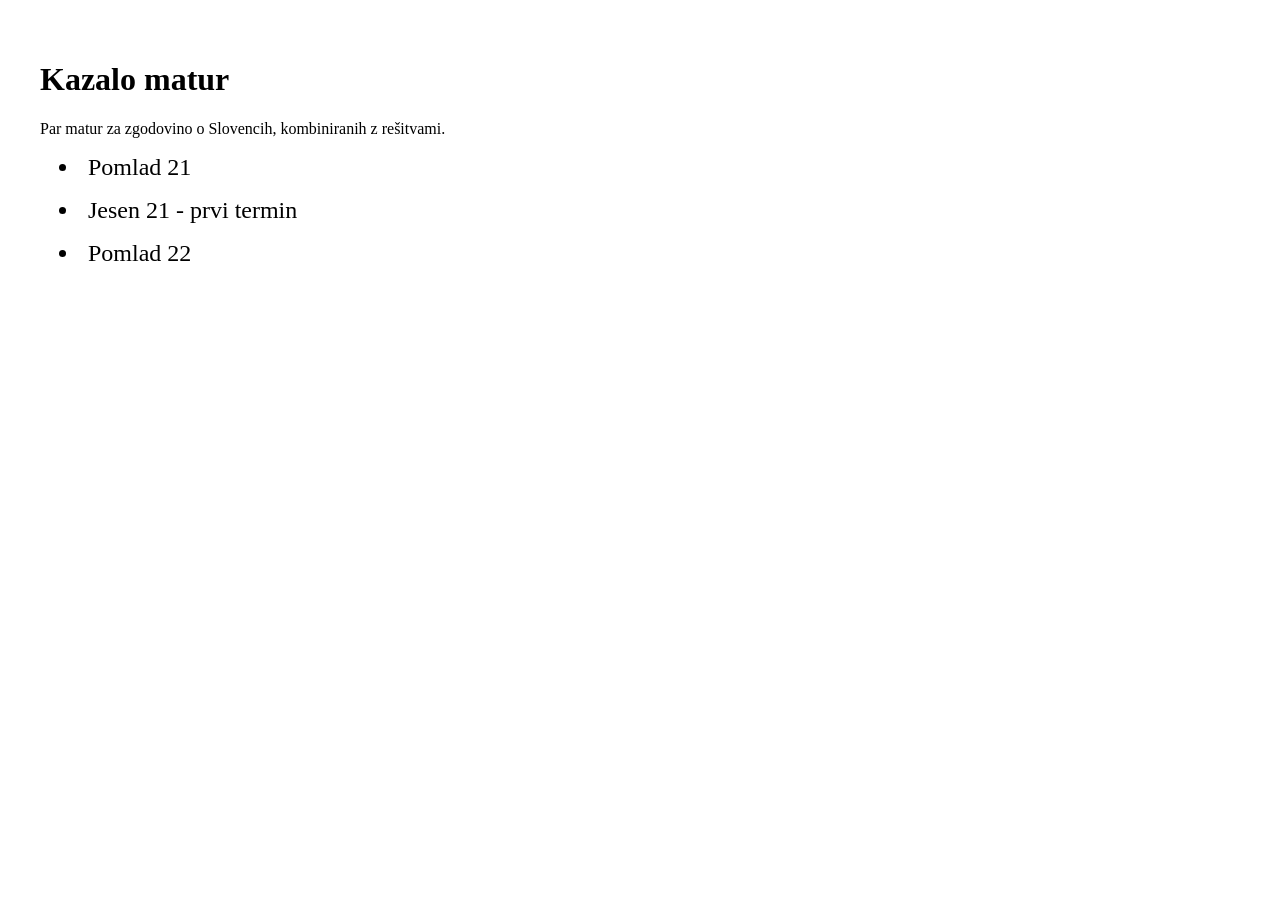
==== index.html @ 5495cc56 "jesen 21 prvi termin" ====
<!doctype html>
<html lang="en">
	<head>
		<meta charset="UTF-8" />
		<meta name="viewport" content="width=device-width, initial-scale=1.0" />
		<title>kazalo matur</title>
		<style>
			* {
				font-family: "Source Serif 4", serif;
				text-decoration: none;
				color: black;
				box-sizing: border-box;
			}

			body {
				padding: 2rem;
			}

			ul {
				display: flex;
				flex-direction: column;
				gap: 1rem;

				li {
					font-size: 1.5rem;

					a {
						padding: 0.5rem;
						transition: all 0.1s ease-in-out;

						&:hover {
							text-decoration: underline;
						}
					}
				}
			}
		</style>
	</head>
	<body>
		<header>
			<h1>Kazalo matur</h1>
			<p>Par matur za zgodovino o Slovencih, kombiniranih z rešitvami.</p>
		</header>
		<ul>
			<li>
				<a href="./pomlad 21/website/index.html" target="_blank"
					>Pomlad 21</a
				>
			</li>
			<li>
				<a
					href="./jesen 21/prvi termin/website/index.html"
					target="_blank"
					>Jesen 21 - prvi termin</a
				>
			</li>
			<li>
				<a href="./pomlad 22/website/index.html" target="_blank"
					>Pomlad 22</a
				>
			</li>
		</ul>
	</body>
</html>
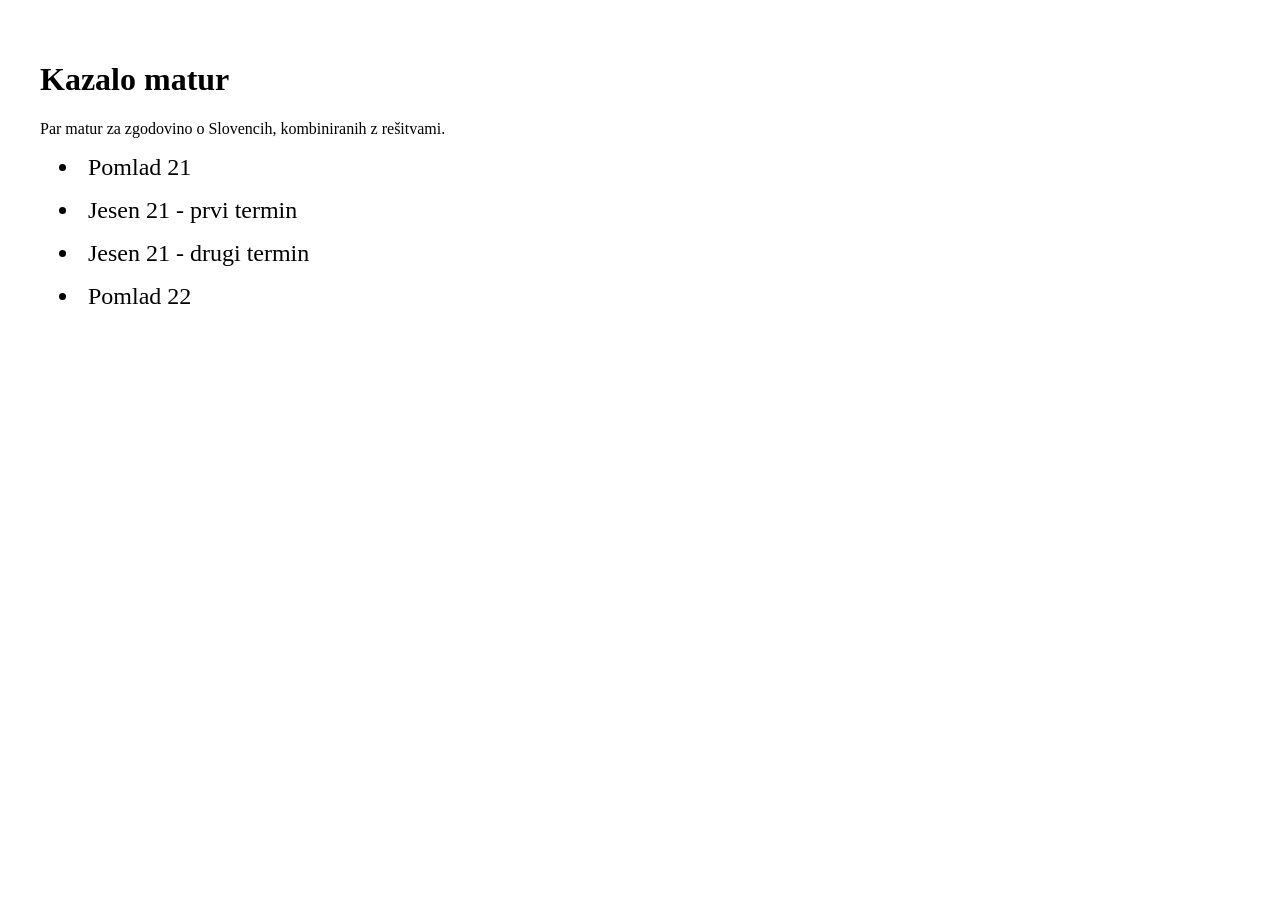
==== commit ada0f487: "jesen 21 drugi termin" ====
--- a/index.html
+++ b/index.html
@@ -55,6 +55,13 @@
 				>
 			</li>
 			<li>
+				<a
+					href="./jesen 21/drugi termin/website/index.html"
+					target="_blank"
+					>Jesen 21 - drugi termin</a
+				>
+			</li>
+			<li>
 				<a href="./pomlad 22/website/index.html" target="_blank"
 					>Pomlad 22</a
 				>
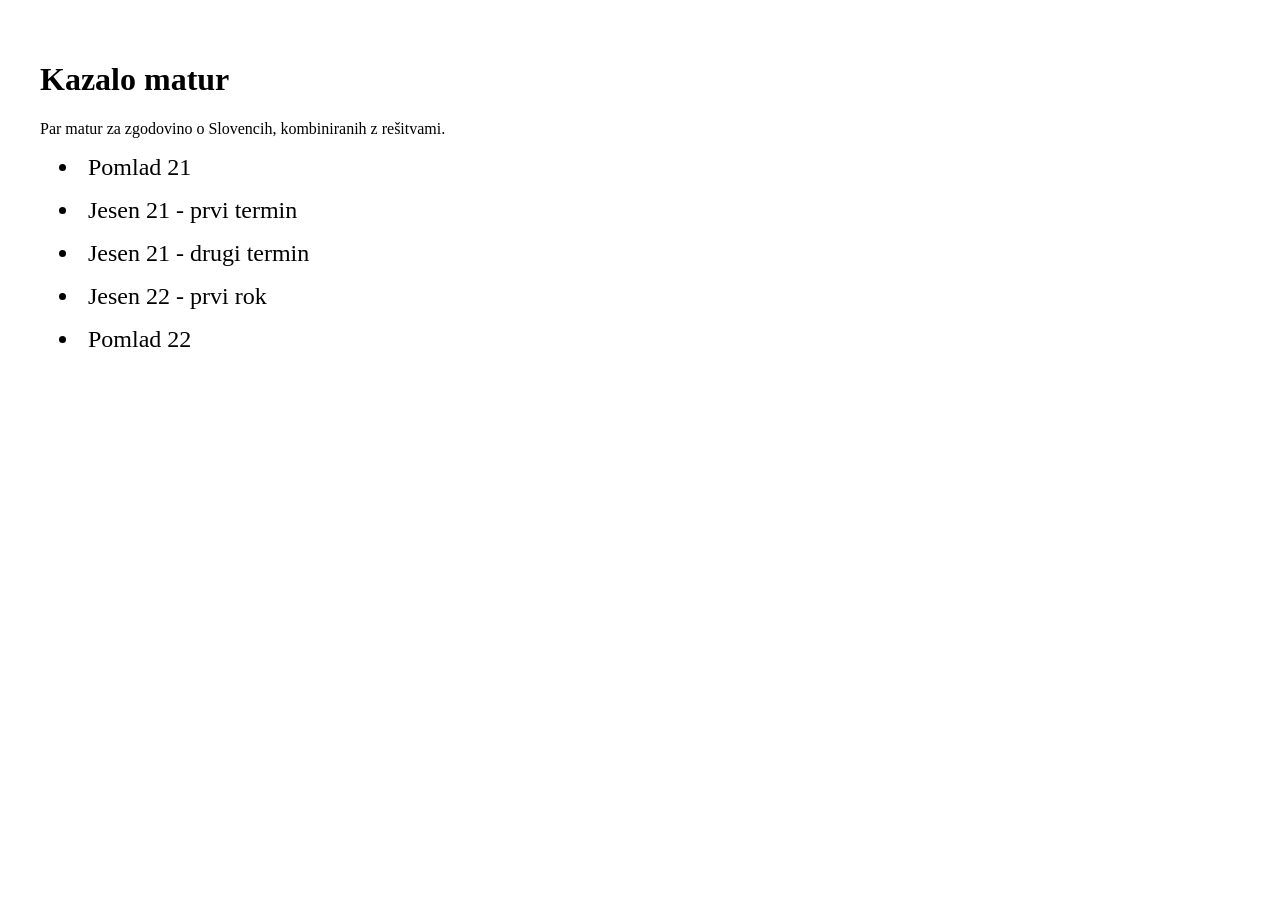
==== commit 7a162d6b: "jesen 22 prvi termin" ====
--- a/index.html
+++ b/index.html
@@ -62,6 +62,13 @@
 				>
 			</li>
 			<li>
+				<a
+					href="./jesen 22/prvi rok/website/index.html"
+					target="_blank">
+					Jesen 22 - prvi rok
+				</a>
+			</li>
+			<li>
 				<a href="./pomlad 22/website/index.html" target="_blank"
 					>Pomlad 22</a
 				>
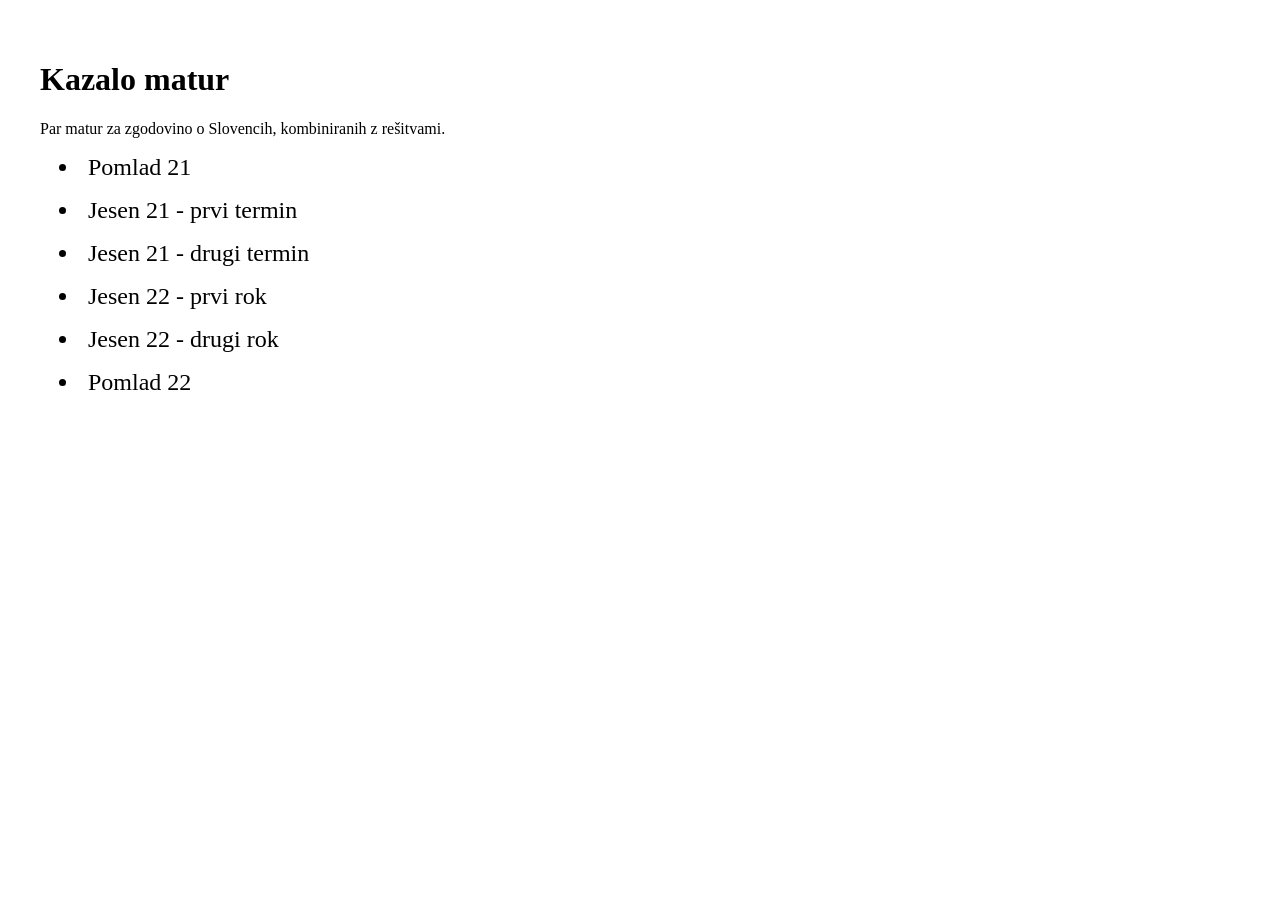
==== commit 77589164: "jesen 22 drugi rok" ====
--- a/index.html
+++ b/index.html
@@ -69,6 +69,13 @@
 				</a>
 			</li>
 			<li>
+				<a
+					href="./jesen 22/drugi rok/website/index.html"
+					target="_blank">
+					Jesen 22 - drugi rok
+				</a>
+			</li>
+			<li>
 				<a href="./pomlad 22/website/index.html" target="_blank"
 					>Pomlad 22</a
 				>
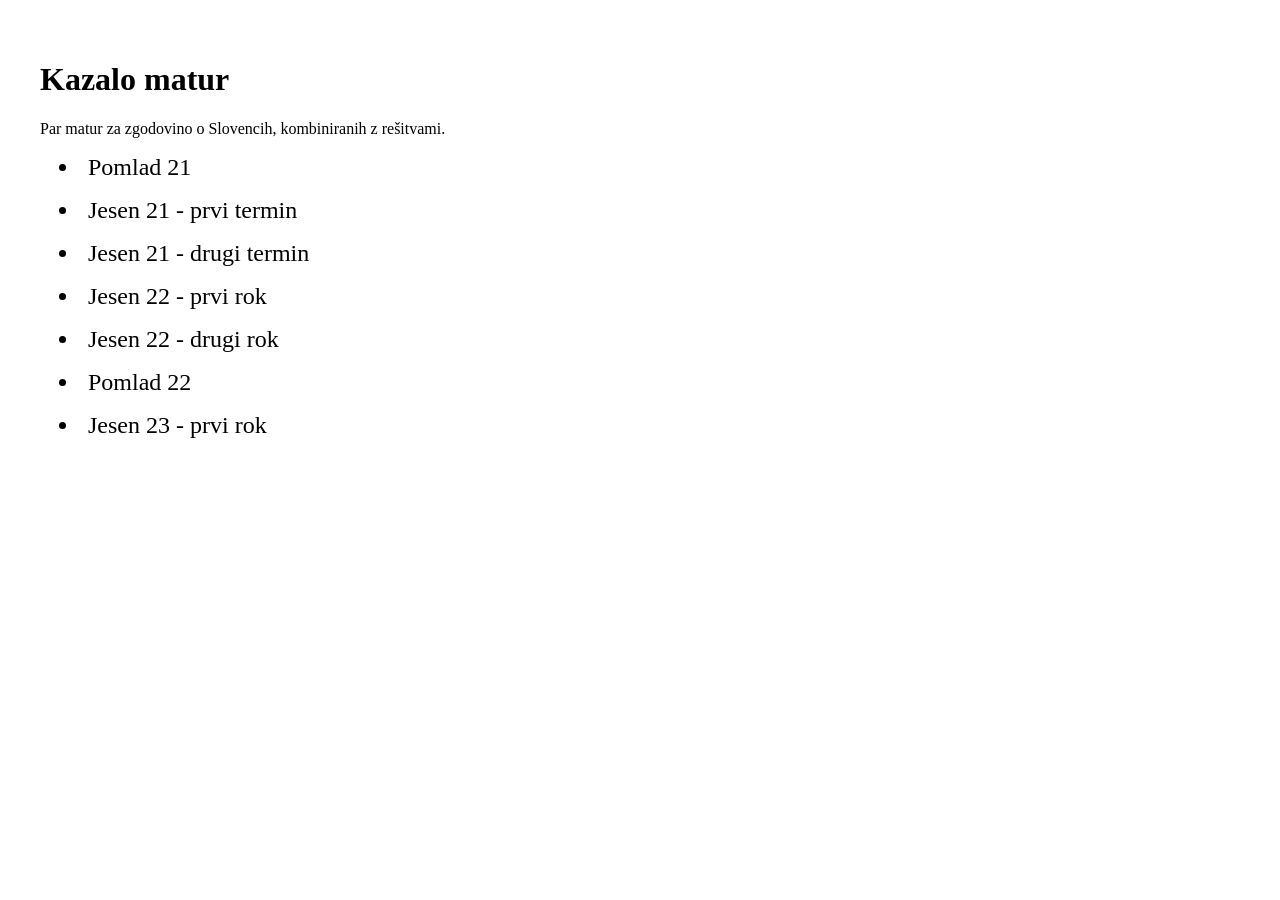
==== commit b22072e0: "prvi rok jesen 23" ====
--- a/index.html
+++ b/index.html
@@ -80,6 +80,13 @@
 					>Pomlad 22</a
 				>
 			</li>
+			<li>
+				<a
+					href="./jesen 23/prvi rok/website/index.html"
+					target="_blank">
+					Jesen 23 - prvi rok
+				</a>
+			</li>
 		</ul>
 	</body>
 </html>
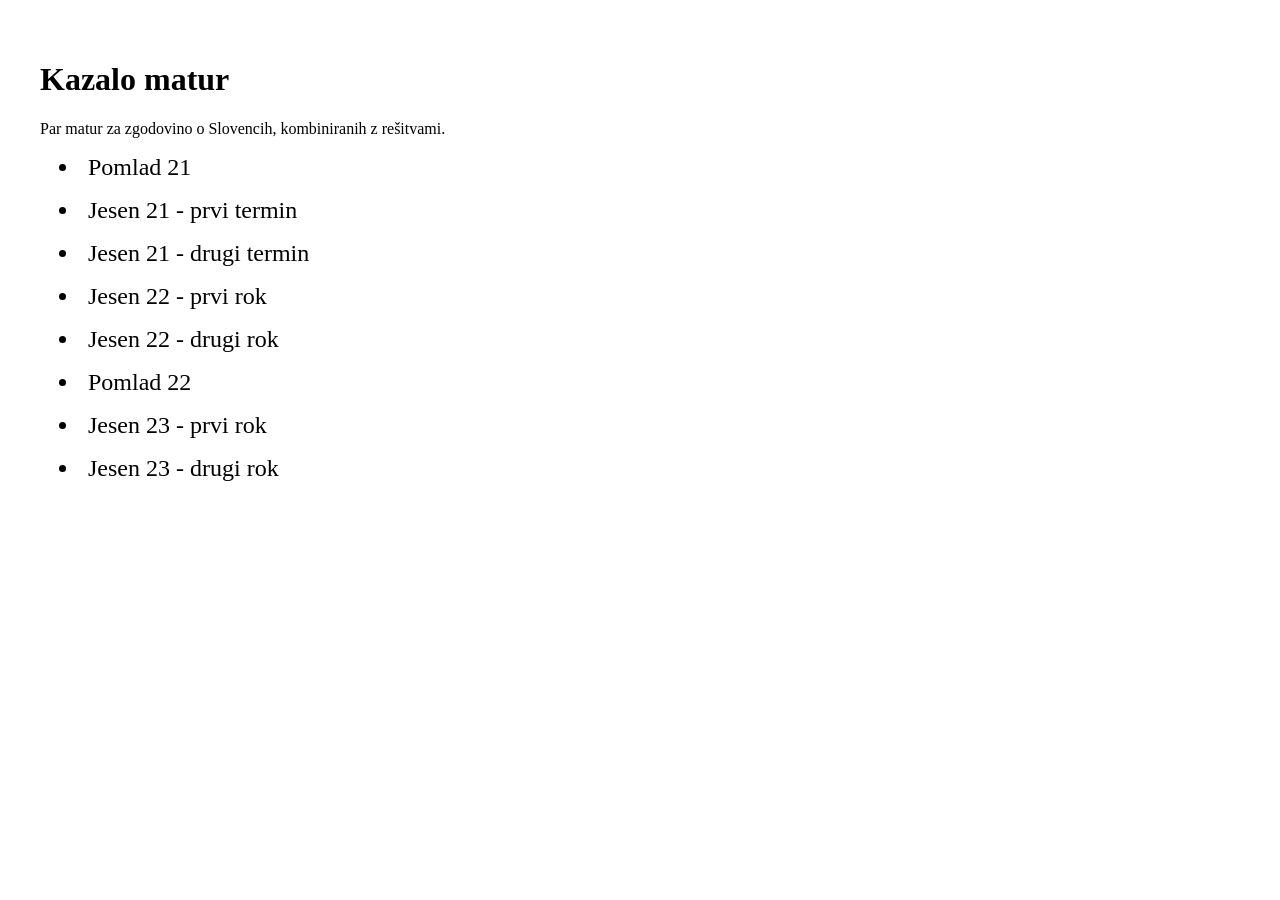
==== commit 9eb091df: "done" ====
--- a/index.html
+++ b/index.html
@@ -87,6 +87,13 @@
 					Jesen 23 - prvi rok
 				</a>
 			</li>
+			<li>
+				<a
+					href="./jesen 23/drugi rok/website/index.html"
+					target="_blank">
+					Jesen 23 - drugi rok
+				</a>
+			</li>
 		</ul>
 	</body>
 </html>
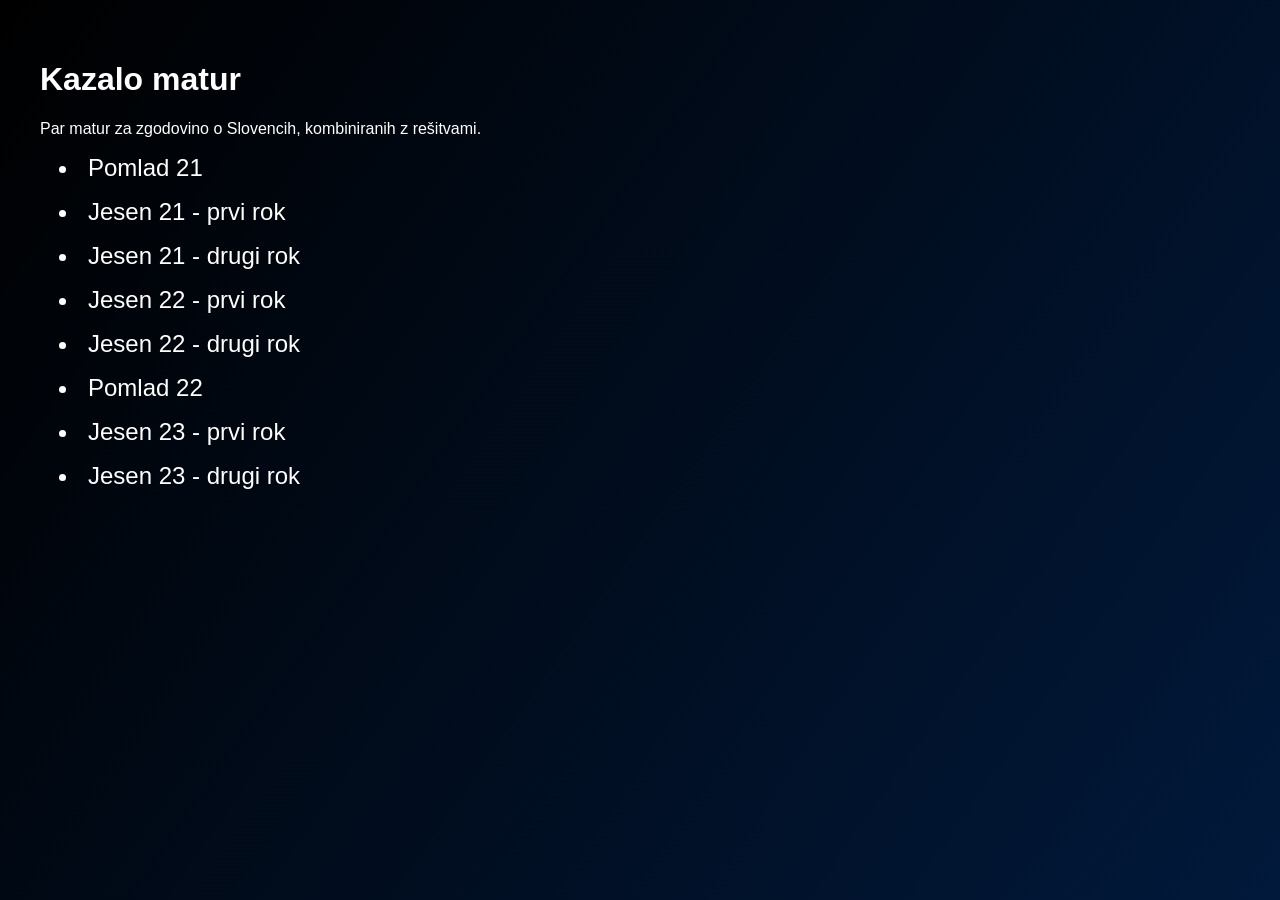
==== commit 0672bf4c: "mal cleanupa" ====
--- a/index.html
+++ b/index.html
@@ -6,10 +6,11 @@
 		<title>kazalo matur</title>
 		<style>
 			* {
-				font-family: "Source Serif 4", serif;
+				font-family: "Segoe UI", Tahoma, Geneva, Verdana, sans-serif;
 				text-decoration: none;
-				color: black;
+				color: white;
 				box-sizing: border-box;
+				background: linear-gradient(125deg, #000, #01193b) fixed;
 			}
 
 			body {
@@ -48,17 +49,15 @@
 				>
 			</li>
 			<li>
-				<a
-					href="./jesen 21/prvi termin/website/index.html"
-					target="_blank"
-					>Jesen 21 - prvi termin</a
+				<a href="./jesen 21/prvi rok/website/index.html" target="_blank"
+					>Jesen 21 - prvi rok</a
 				>
 			</li>
 			<li>
 				<a
-					href="./jesen 21/drugi termin/website/index.html"
+					href="./jesen 21/drugi rok/website/index.html"
 					target="_blank"
-					>Jesen 21 - drugi termin</a
+					>Jesen 21 - drugi rok</a
 				>
 			</li>
 			<li>
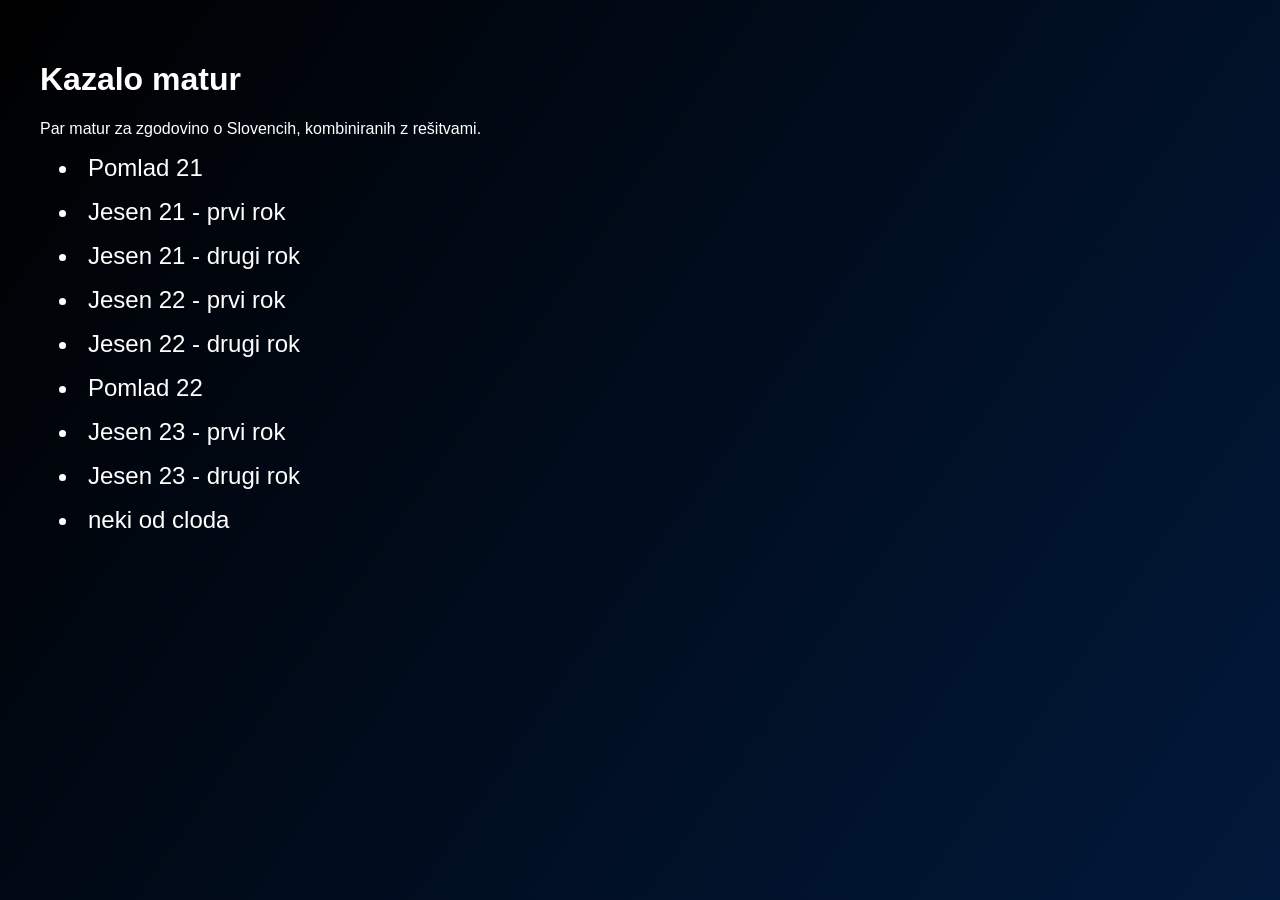
==== commit d61f03c1: "cluade shi" ====
--- a/index.html
+++ b/index.html
@@ -93,6 +93,13 @@
 					Jesen 23 - drugi rok
 				</a>
 			</li>
+			<li>
+				<a
+					href="./zgodovina-matura.html"
+					target="_blank">
+					neki od cloda
+				</a>
+			</li>
 		</ul>
 	</body>
 </html>
